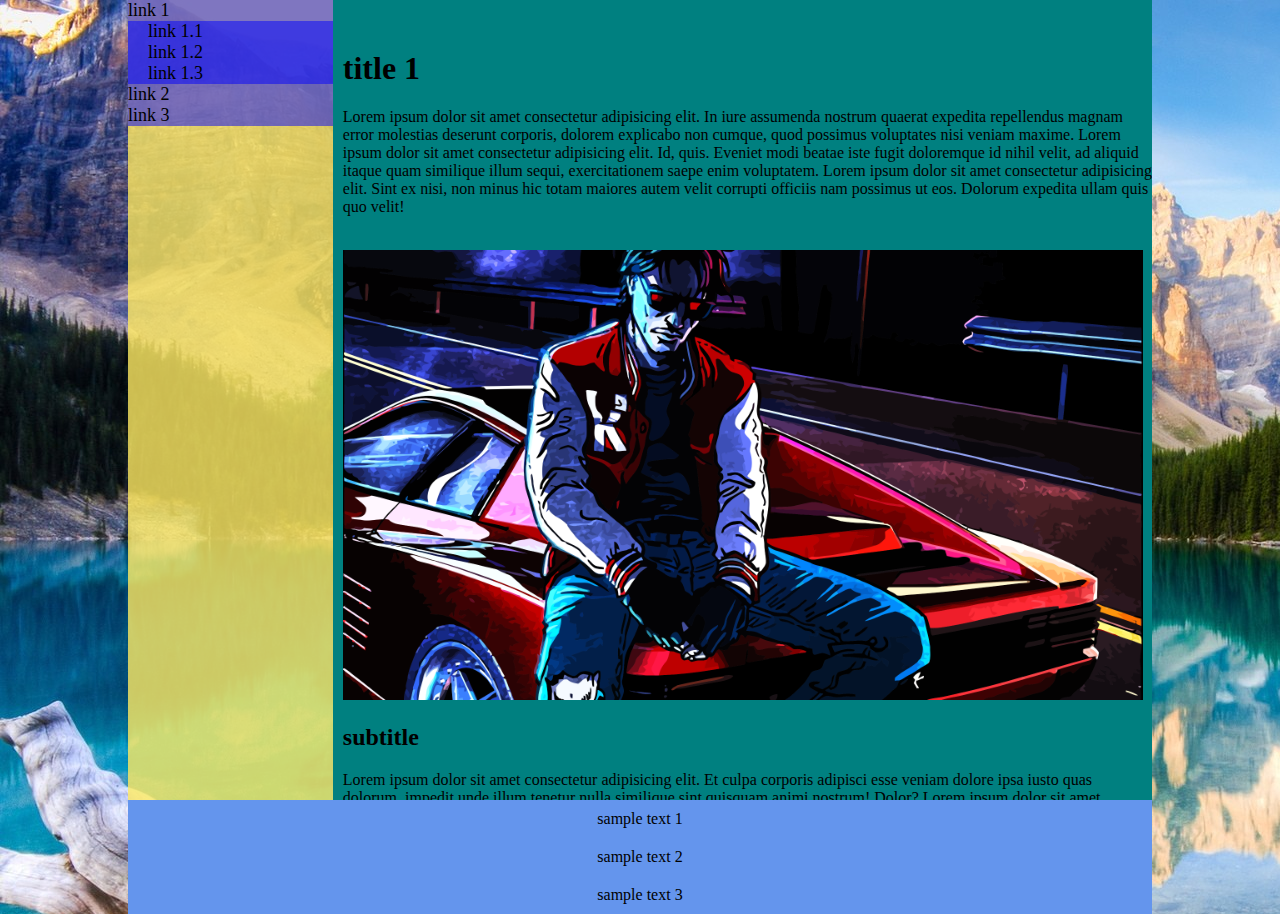
==== zaadanie3/index.html @ b6f1c248 "Add exercise 2 and exercise 3" ====
<!DOCTYPE html>
<html lang="en">
<head>
    <meta charset="UTF-8">
    <meta http-equiv="X-UA-Compatible" content="IE=edge">
    <meta name="viewport" content="width=device-width, initial-scale=1.0">
    <title>Document</title>
    <link rel="stylesheet" href="style.css">
</head>
<body>
    <div id="container">
        <aside>
            <ul>
                <li><a href="#">link 1</a>
                    <ul>
                        <li><a href="#">link 1.1</a></li>
                        <li><a href="#">link 1.2</a></li>
                        <li><a href="#">link 1.3</a></li>
                    </ul>
                </li>
                <li><a href="#">link 2</a></li>
                <li><a href="#">link 3</a></li>
            </ul>
        </aside>
        <div id="content">
            <section>
                <article>
                    <h1>title 1</h1>
                    <p>Lorem ipsum dolor sit amet consectetur adipisicing elit. In iure assumenda nostrum quaerat expedita repellendus magnam error molestias deserunt corporis, dolorem explicabo non cumque, quod possimus voluptates nisi veniam maxime. Lorem ipsum dolor sit amet consectetur adipisicing elit. Id, quis. Eveniet modi beatae iste fugit doloremque id nihil velit, ad aliquid itaque quam similique illum sequi, exercitationem saepe enim voluptatem. Lorem ipsum dolor sit amet consectetur adipisicing elit. Sint ex nisi, non minus hic totam maiores autem velit corrupti officiis nam possimus ut eos. Dolorum expedita ullam quis quo velit!</p><br>
                    <img src="kavinsky.png" alt="jakaś grafika">
                    <h2>subtitle</h2>
                    <p>
                        Lorem ipsum dolor sit amet consectetur adipisicing elit. Et culpa corporis adipisci esse veniam dolore ipsa iusto quas dolorum, impedit unde illum tenetur nulla similique sint quisquam animi nostrum! Dolor? Lorem ipsum dolor sit amet consectetur adipisicing elit. Unde aut officiis blanditiis iure cupiditate, deserunt ex suscipit! A, eaque, commodi dolor iure voluptate dicta voluptas libero, dolore praesentium ratione culpa? Lorem ipsum dolor sit amet consectetur adipisicing elit. Molestiae minima molestias, ipsum aliquid quod debitis aspernatur impedit dolores magni id animi similique deleniti aliquam vitae minus, cum ut tempore sed?
                    </p>
                </article>
                <article>
                    <h1>title 2</h1>
                    <p>lorem ipsum</p>
                </article>
            </section>
            <form>
                <div id="form-col-left">
                    <div id="input-name">
                        <label for="name">Imie i nazwisko</label><br/>
                        <input type="text" value="sdsd" name="name"><br/>
                    </div>
                    <div id="input-description">
                        <label for="description">Opis</label><br/>
                        <textarea name="description" cols="1" rows="3" placeholder="wpisz coś o sobie"></textarea>
                    </div>
                </div>
                <div id="form-col-right">
                    <label for="age">Wiek</label><br>
                    <select name="age" id="input-age">
                        <option value="" disabled selected>wybierz..</option>
                        <option value="10">10</option>
                        <option value="12">12</option>
                        <option value="15">15</option>
                    </select>
                    <br>
                    <label for="input-radio">Opcja</label><br>
                    <input type="radio" id="a" name="input-radio" value="a">
                    <label for="a">a</label><br>
                    <input type="radio" id="b" name="input-radio" value="b">
                    <label for="b">b</label><br>
                    <input type="radio" id="c" name="input-radio" value="c">
                    <label for="c">c</label><br>
                    <button>Wyślij</button>
                </div>
                <div class="clearfix"></div>
            </form>
            <table>
                <tr>
                    <th>col1</th>
                    <th>col2</th>
                    <th>col3</th>
                </tr>
                <tr>
                    <td>r1.1</td>
                    <td>r1.2</td>
                    <td>r1.3</td>
                </tr>
                <tr>
                    <td>r2.2</td>
                    <td>r2.3</td>
                    <td>r2.1</td>
                </tr>
                <tr>
                    <td>r3.1</td>
                    <td>r3.2</td>
                    <td>r3.3</td>
                </tr>
            </table>
        </div>
        <div class="clearfix"></div>
        <footer>
            <div>sample text 1</div>
            <div>sample text 2</div>
            <div>sample text 3</div>
        </footer>
    </div>
</body>
</html>
---- zaadanie3/style.css ----
/* ------------------- main structure ------------------- */
html, body {
    margin: 0;
    padding: 0;
}

.clearfix {
    clear: both;
}

body {
    color: black;
    background-image: url(wallpaper2.jfif);
}

#container {
    width: 80%;
    margin: auto;
}

aside, #content {
    float: left;
}

aside {
    width: 20%;
    height: 800px;
    background-color: rgba(255, 234, 97, 0.8);
}

#content {
    overflow-y: scroll;
    width: 80%;
    height: 800px;
    background-color: teal;
}

footer {
    width: 100%;
}

footer > div {
    text-align: center;
    margin: auto;
}

/* ------------------- navigation ------------------- */

aside ul {
    list-style-type: none;
    margin: 0;
    padding: 0;
    width: 100%;
    background-color: rgba(0, 0, 255, 0.5);
}

li {
    color: black;
}

li a {
    text-decoration: none;
    color:black;
    font-size: 18px;
    display: block;
}

li a:hover {
    background-color: rgba(255, 0, 0, 1);
}

ul li ul li {
    font-size: 18px;
}

ul li ul li a {
    padding-left: 20px;
}

/* ------------------- content ------------------- */
article {
    margin-top: 50px;
    margin-left: 10px;
}

img {
    width: 800px;
}

textarea {
    width: 200px;
}

table {
    width: 100%;
}

th, tr {
    height: 50px;
}

th {
    background-color: #0000e6;
}

tr {
    background-color: #4d4dff;
}

td {
    text-align: center;
}

tr:nth-child(2n) {
    background-color: #9999ff;
}

/* ------------------- form ------------------- */
input[type=text] {
    width: 198px;
}

form {
    margin-left: 10px;
}

#form-col-left, #form-col-right {
    float: left;
    width: 50%;
}

footer {
    background-color:cornflowerblue;
    opacity:unset;
}

footer > div {
    padding: 10px 0;
}
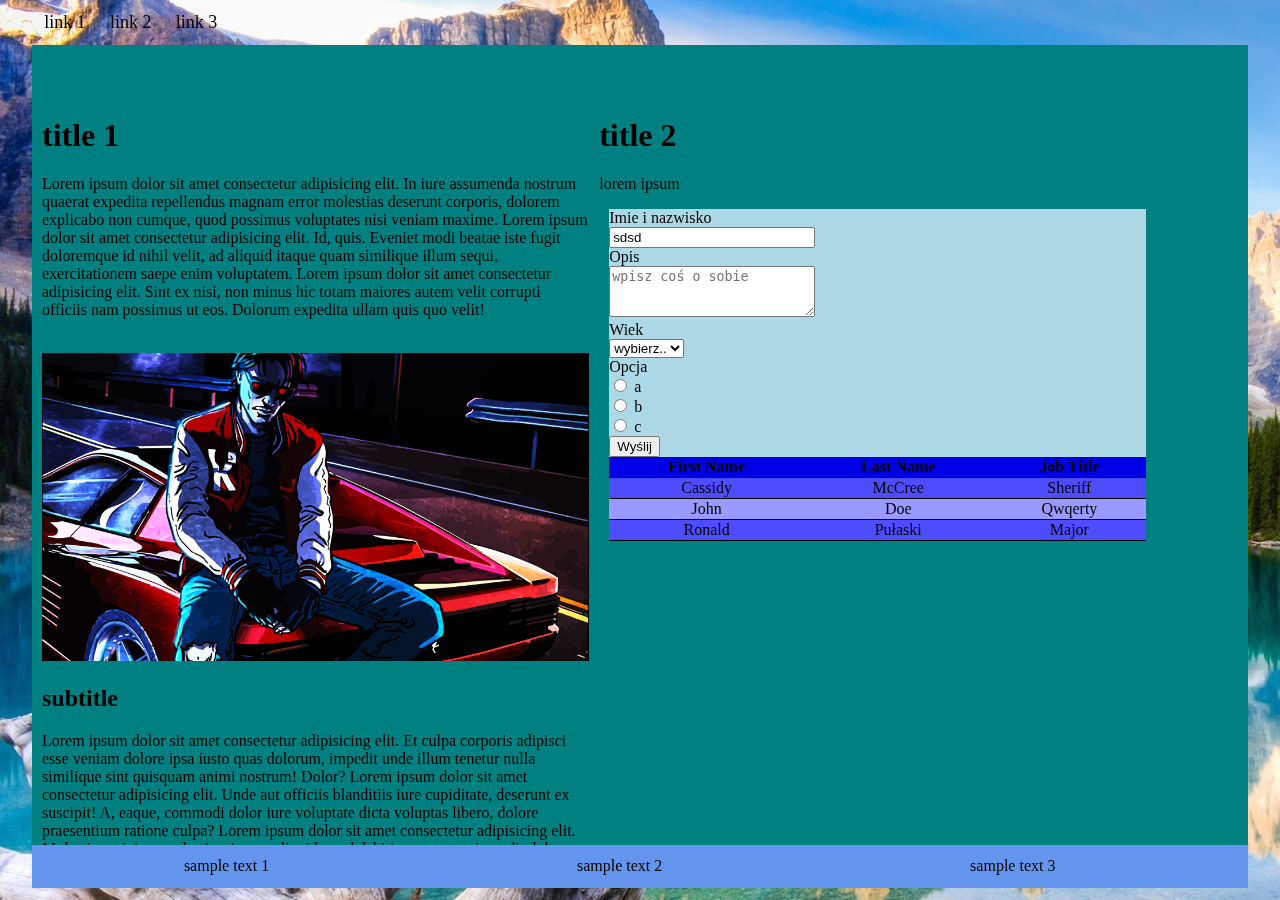
==== commit 646a4a4e: "Make the table responsive - on smaller resolutions table rows are rendered as tiles." ====
--- a/zaadanie3/index.html
+++ b/zaadanie3/index.html
@@ -21,6 +21,7 @@
                 <li><a href="#">link 2</a></li>
                 <li><a href="#">link 3</a></li>
             </ul>
+            <div class="clearfix"></div>
         </aside>
         <div id="content">
             <section>
@@ -36,61 +37,65 @@
                 <article>
                     <h1>title 2</h1>
                     <p>lorem ipsum</p>
+                    <form>
+                        <div id="form-col-left">
+                            <div id="input-name">
+                                <label for="name">Imie i nazwisko</label><br/>
+                                <input type="text" value="sdsd" name="name"><br/>
+                            </div>
+                            <div id="input-description">
+                                <label for="description">Opis</label><br/>
+                                <textarea name="description" cols="1" rows="3" placeholder="wpisz coś o sobie"></textarea>
+                            </div>
+                        </div>
+                        <div id="form-col-right">
+                            <label for="age">Wiek</label><br>
+                            <select name="age" id="input-age">
+                                <option value="" disabled selected>wybierz..</option>
+                                <option value="10">10</option>
+                                <option value="12">12</option>
+                                <option value="15">15</option>
+                            </select>
+                            <br>
+                            <label for="input-radio">Opcja</label><br>
+                            <input type="radio" id="a" name="input-radio" value="a">
+                            <label for="a">a</label><br>
+                            <input type="radio" id="b" name="input-radio" value="b">
+                            <label for="b">b</label><br>
+                            <input type="radio" id="c" name="input-radio" value="c">
+                            <label for="c">c</label><br>
+                            <button>Wyślij</button>
+                        </div>
+                        <div class="clearfix"></div>
+                        <table>
+                            <thead>
+                                <tr>
+                                    <th>First Name</th>
+                                    <th>Last Name</th>
+                                    <th>Job Title</th>
+                                </tr>
+                            </thead>
+                            <tbody>
+                                <tr>
+                                    <td>Cassidy</td>
+                                    <td>McCree</td>
+                                    <td>Sheriff</td>
+                                </tr>
+                                <tr>
+                                    <td>John</td>
+                                    <td>Doe</td>
+                                    <td>Qwqerty</td>
+                                </tr>
+                                <tr>
+                                    <td>Ronald</td>
+                                    <td>Pułaski</td>
+                                    <td>Major</td>
+                                </tr>
+                            </tbody>
+                        </table>
                 </article>
+                </form>
             </section>
-            <form>
-                <div id="form-col-left">
-                    <div id="input-name">
-                        <label for="name">Imie i nazwisko</label><br/>
-                        <input type="text" value="sdsd" name="name"><br/>
-                    </div>
-                    <div id="input-description">
-                        <label for="description">Opis</label><br/>
-                        <textarea name="description" cols="1" rows="3" placeholder="wpisz coś o sobie"></textarea>
-                    </div>
-                </div>
-                <div id="form-col-right">
-                    <label for="age">Wiek</label><br>
-                    <select name="age" id="input-age">
-                        <option value="" disabled selected>wybierz..</option>
-                        <option value="10">10</option>
-                        <option value="12">12</option>
-                        <option value="15">15</option>
-                    </select>
-                    <br>
-                    <label for="input-radio">Opcja</label><br>
-                    <input type="radio" id="a" name="input-radio" value="a">
-                    <label for="a">a</label><br>
-                    <input type="radio" id="b" name="input-radio" value="b">
-                    <label for="b">b</label><br>
-                    <input type="radio" id="c" name="input-radio" value="c">
-                    <label for="c">c</label><br>
-                    <button>Wyślij</button>
-                </div>
-                <div class="clearfix"></div>
-            </form>
-            <table>
-                <tr>
-                    <th>col1</th>
-                    <th>col2</th>
-                    <th>col3</th>
-                </tr>
-                <tr>
-                    <td>r1.1</td>
-                    <td>r1.2</td>
-                    <td>r1.3</td>
-                </tr>
-                <tr>
-                    <td>r2.2</td>
-                    <td>r2.3</td>
-                    <td>r2.1</td>
-                </tr>
-                <tr>
-                    <td>r3.1</td>
-                    <td>r3.2</td>
-                    <td>r3.3</td>
-                </tr>
-            </table>
         </div>
         <div class="clearfix"></div>
         <footer>
--- a/zaadanie3/style.css
+++ b/zaadanie3/style.css
@@ -14,23 +14,13 @@
 }
 
 #container {
-    width: 80%;
+    width: 95%;
     margin: auto;
-}
-
-aside, #content {
-    float: left;
-}
-
-aside {
-    width: 20%;
-    height: 800px;
-    background-color: rgba(255, 234, 97, 0.8);
 }
 
 #content {
     overflow-y: scroll;
-    width: 80%;
+    width: 100%;
     height: 800px;
     background-color: teal;
 }
@@ -45,58 +35,101 @@
 }
 
 /* ------------------- navigation ------------------- */
+
+aside {
+    height: 5%;
+}
 
 aside ul {
     list-style-type: none;
     margin: 0;
     padding: 0;
-    width: 100%;
-    background-color: rgba(0, 0, 255, 0.5);
 }
 
 li {
     color: black;
+    width: auto;
+    float: left;
+    padding: 1%;
 }
 
 li a {
     text-decoration: none;
     color:black;
     font-size: 18px;
+}
+
+li a:hover {
+    background-color: rgba(200, 200, 200, 1);
+}
+
+ul li ul {
+    height: auto;
+    display: none;
+    width: 100px;
+}
+
+ul li:hover ul {
     display: block;
-}
-
-li a:hover {
-    background-color: rgba(255, 0, 0, 1);
+    position: absolute;
 }
 
 ul li ul li {
+    background-color: rgba(120, 120, 120, 1);
+    width: auto;
+}
+
+ul li ul li a {
+    width: 100%;
     font-size: 18px;
+    border-bottom: 1px solid white;
 }
 
 ul li ul li a {
-    padding-left: 20px;
+    padding: 1px 5px;
 }
 
 /* ------------------- content ------------------- */
+@media screen and (min-width: 1000px){
+    article, .part1, .part2 {
+        width: 45%;
+        float: left;
+    }
+}
+
+@media (max-width: 1000px) {
+    article { 
+        width: 100%;
+    }
+}
+
 article {
     margin-top: 50px;
     margin-left: 10px;
 }
 
 img {
-    width: 800px;
+    width: 100%;
 }
 
 textarea {
     width: 200px;
 }
 
+
+/* ----------table---------- */
+
 table {
-    width: 100%;
-}
-
-th, tr {
-    height: 50px;
+    border-collapse: collapse;
+}
+
+tr {
+    border-bottom: 1px solid black;
+}
+
+table {
+    width: 100%;
+    overflow-x: auto;
 }
 
 th {
@@ -114,20 +147,77 @@
 tr:nth-child(2n) {
     background-color: #9999ff;
 }
+
+/* 
+Max width before this PARTICULAR table gets nasty
+This query will take effect for any screen smaller than 760px
+and also iPads specifically.
+*/
+@media 
+only screen and (max-width: 1000px)  {
+
+	/* Force table to not be like tables anymore */
+	table, thead, tbody, th, td, tr { 
+		display: block; 
+	}
+	
+	/* Hide table headers (but not display: none;, for accessibility) */
+	thead tr { 
+		position: absolute;
+		top: -9999px;
+		left: -9999px;
+	}
+	
+	tr { 
+        border: 1px solid #ccc;
+        background-color: darksalmon;
+    }
+
+    tr:nth-child(2n) {
+        background-color:coral;
+    }
+	
+	td { 
+		/* Behave  like a "row" */
+		border: none;
+		border-bottom: 1px solid #eee; 
+		position: relative;
+		padding-left: 50%; 
+	}
+	
+	td:before { 
+		/* Now like a table header */
+		position: absolute;
+		/* Top/left values mimic padding */
+		top: 6px;
+		left: 6px;
+		width: 45%; 
+		padding-right: 10px; 
+		white-space: nowrap;
+	}
+	
+	/*
+	Label the data
+	*/
+	td:nth-of-type(1):before { content: "First Name"; }
+	td:nth-of-type(2):before { content: "Last Name"; }
+	td:nth-of-type(3):before { content: "Job Title"; }
+}
+
 
 /* ------------------- form ------------------- */
 input[type=text] {
     width: 198px;
 }
 
+#form-col-left, #form-col-right {
+    background-color: lightblue;
+}
+
 form {
     margin-left: 10px;
 }
 
-#form-col-left, #form-col-right {
-    float: left;
-    width: 50%;
-}
 
 footer {
     background-color:cornflowerblue;
@@ -135,5 +225,10 @@
 }
 
 footer > div {
-    padding: 10px 0;
+    display: inline-block;
+    padding: 1%;
+}
+
+footer div {
+    width: 30%;
 }